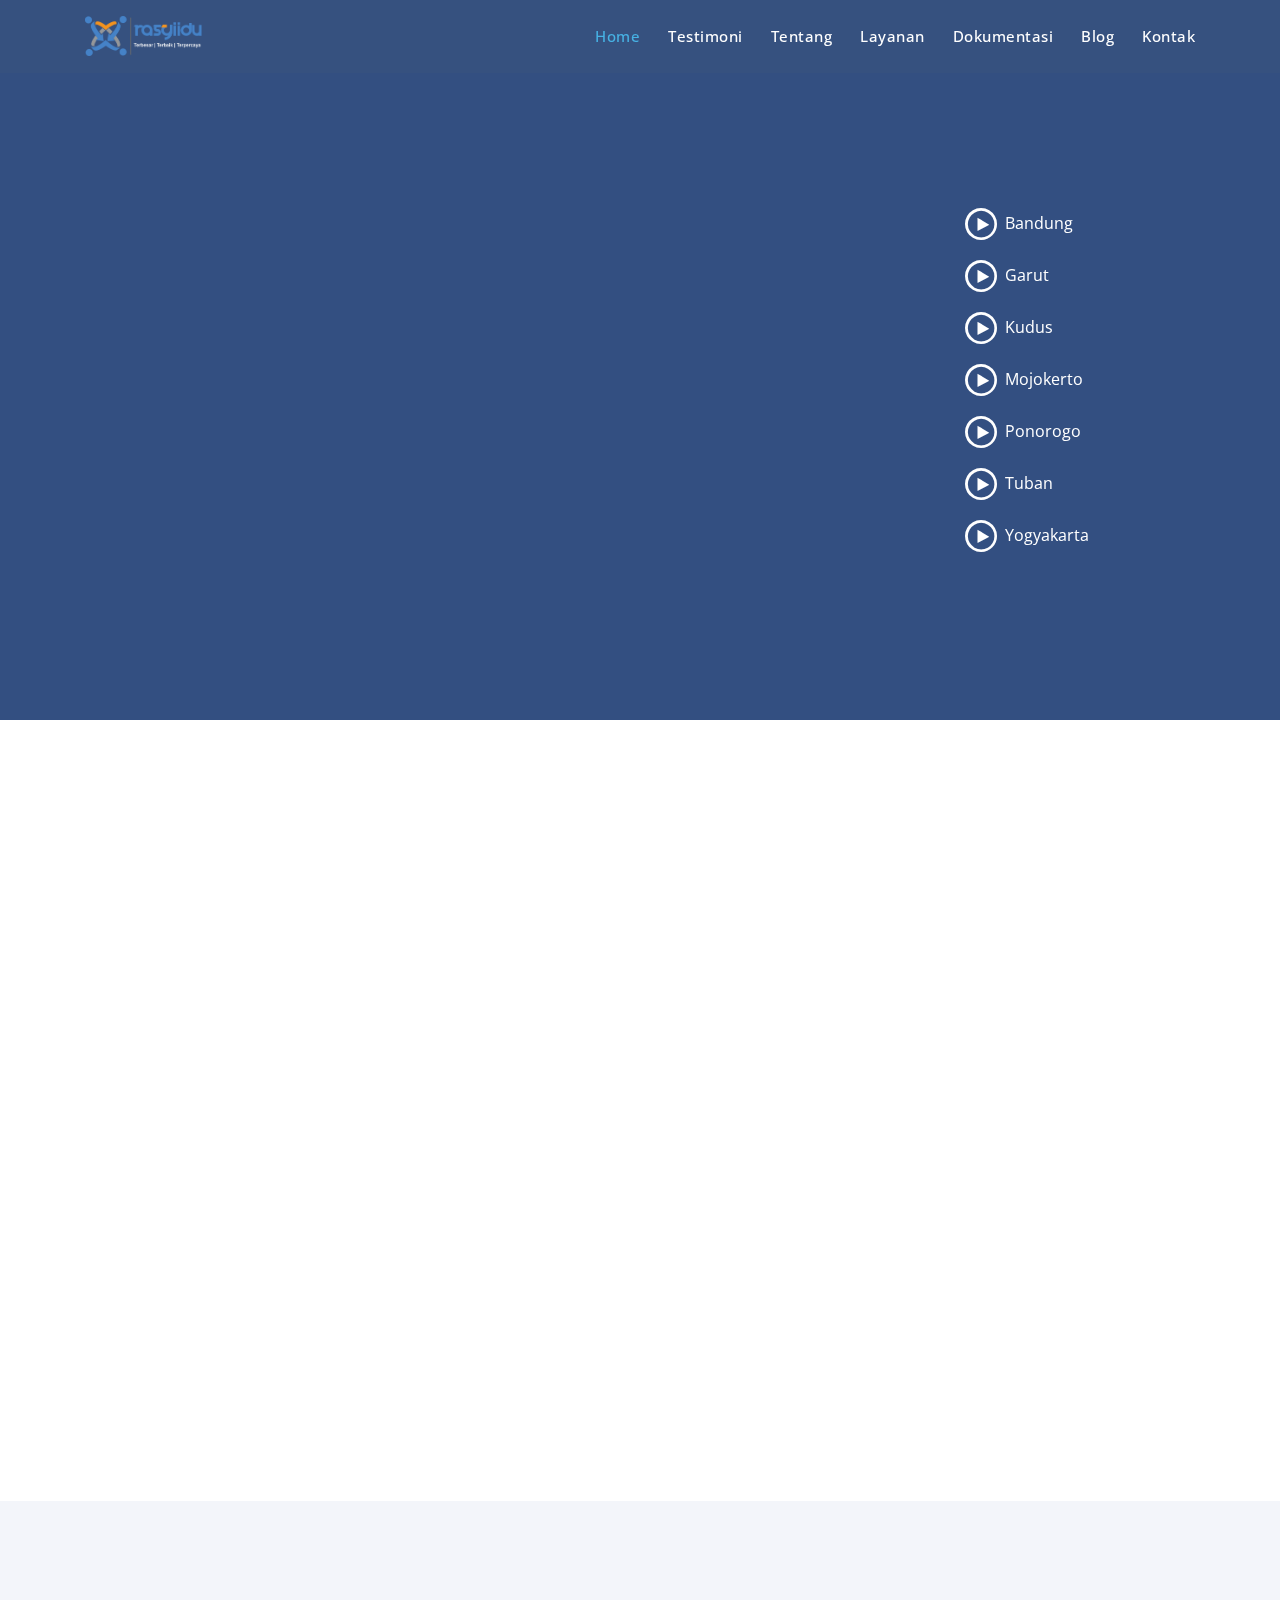
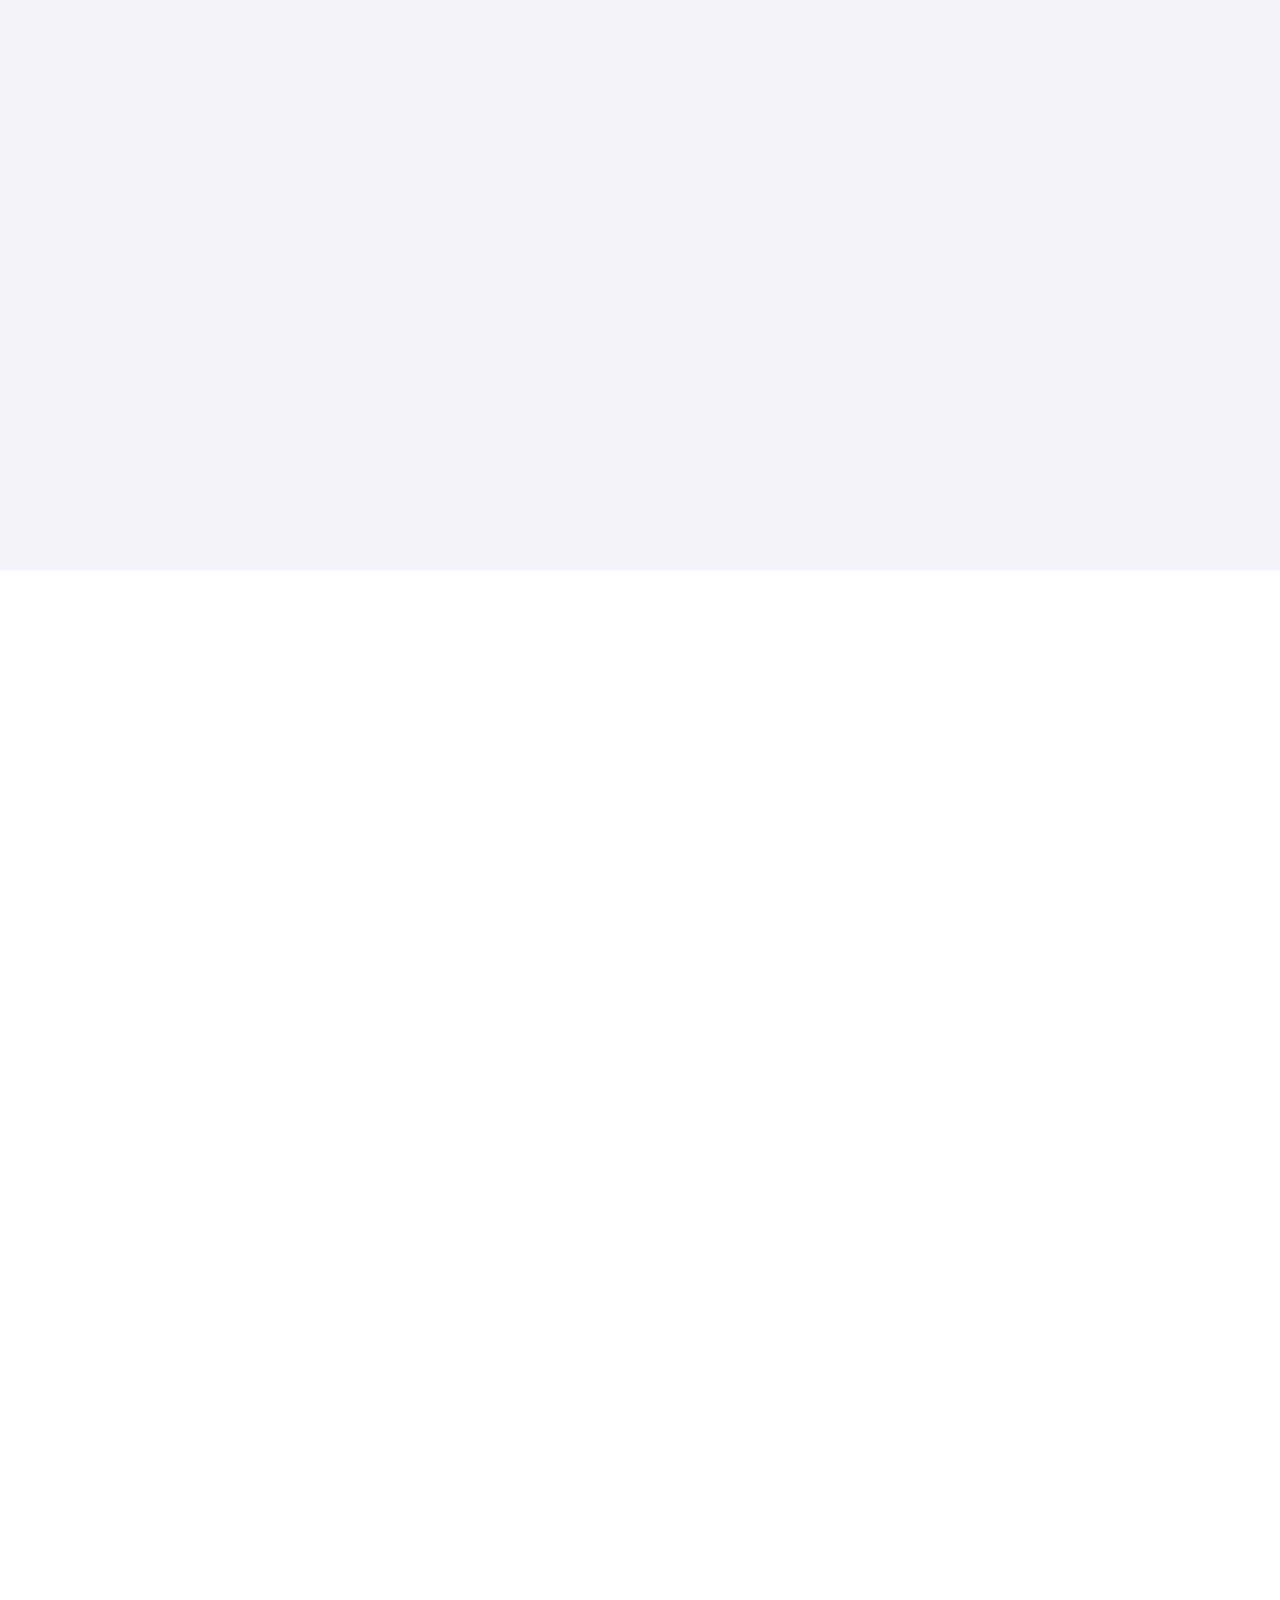
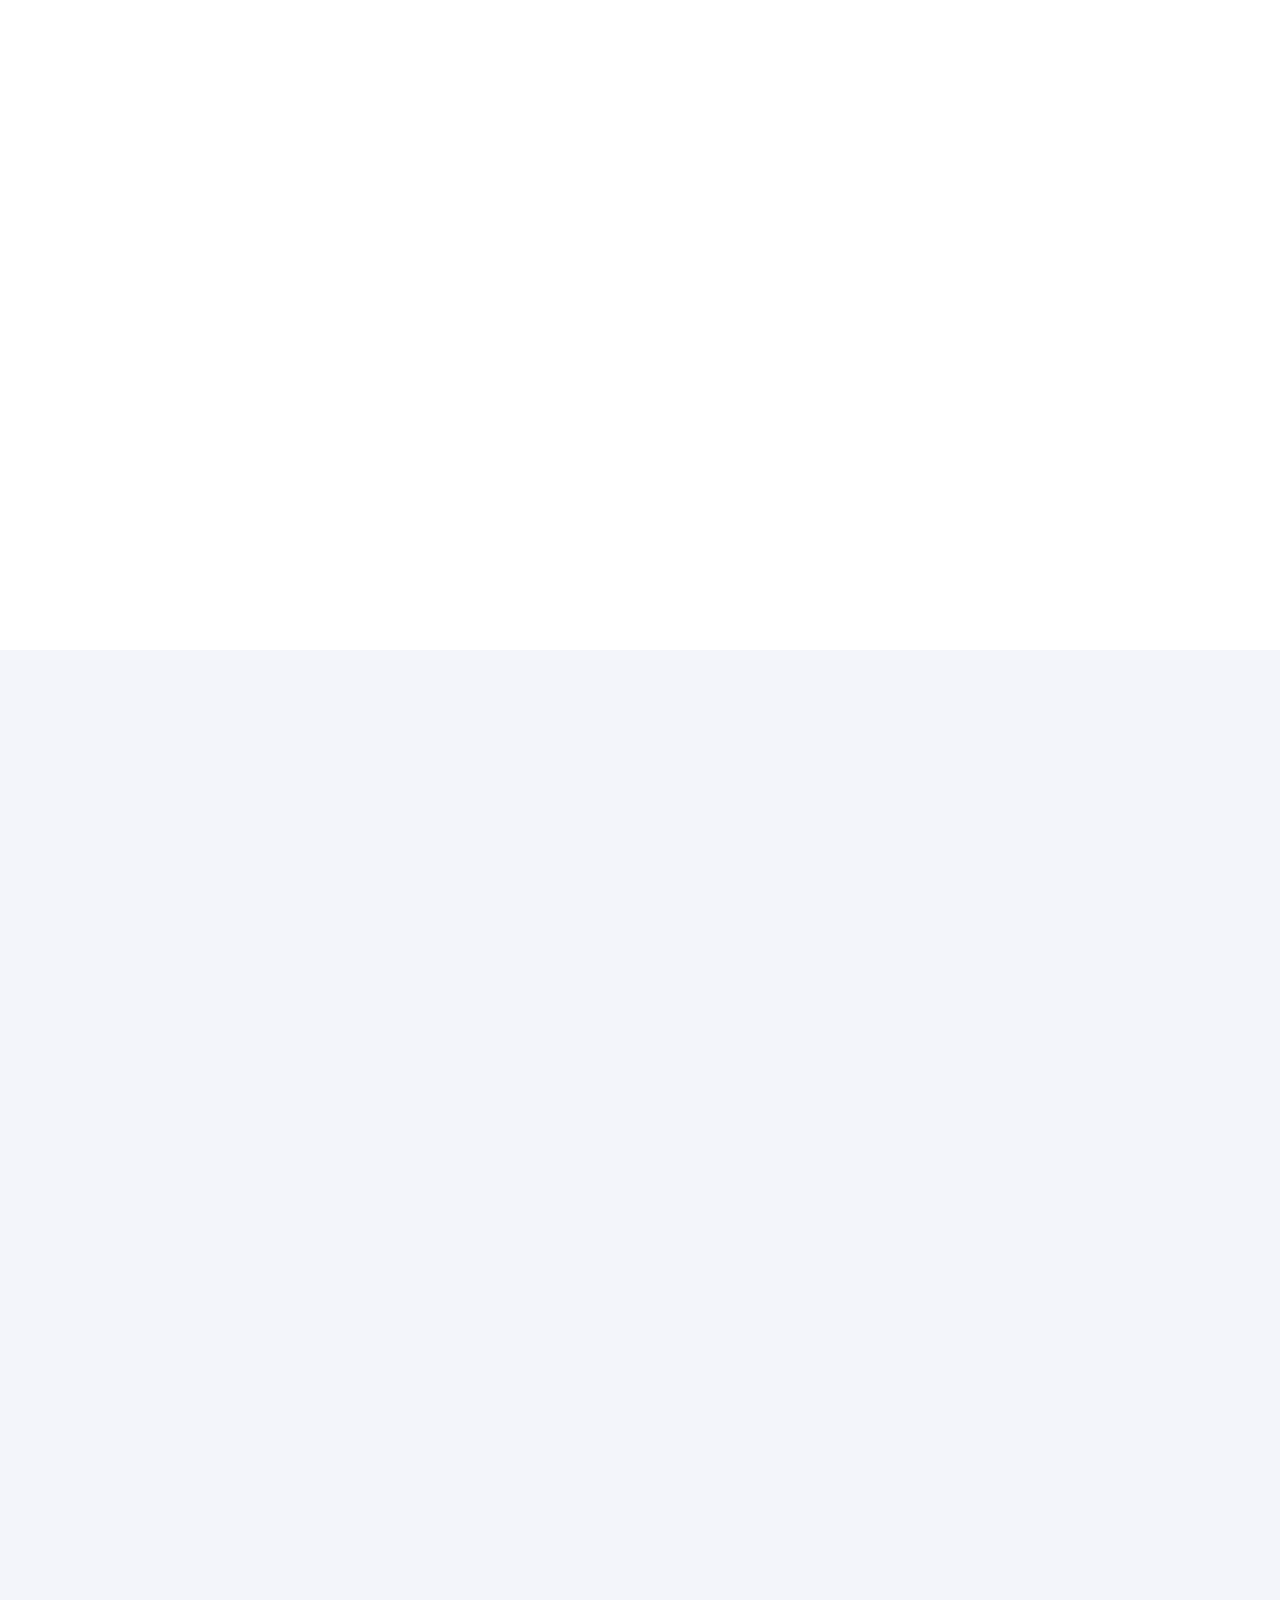
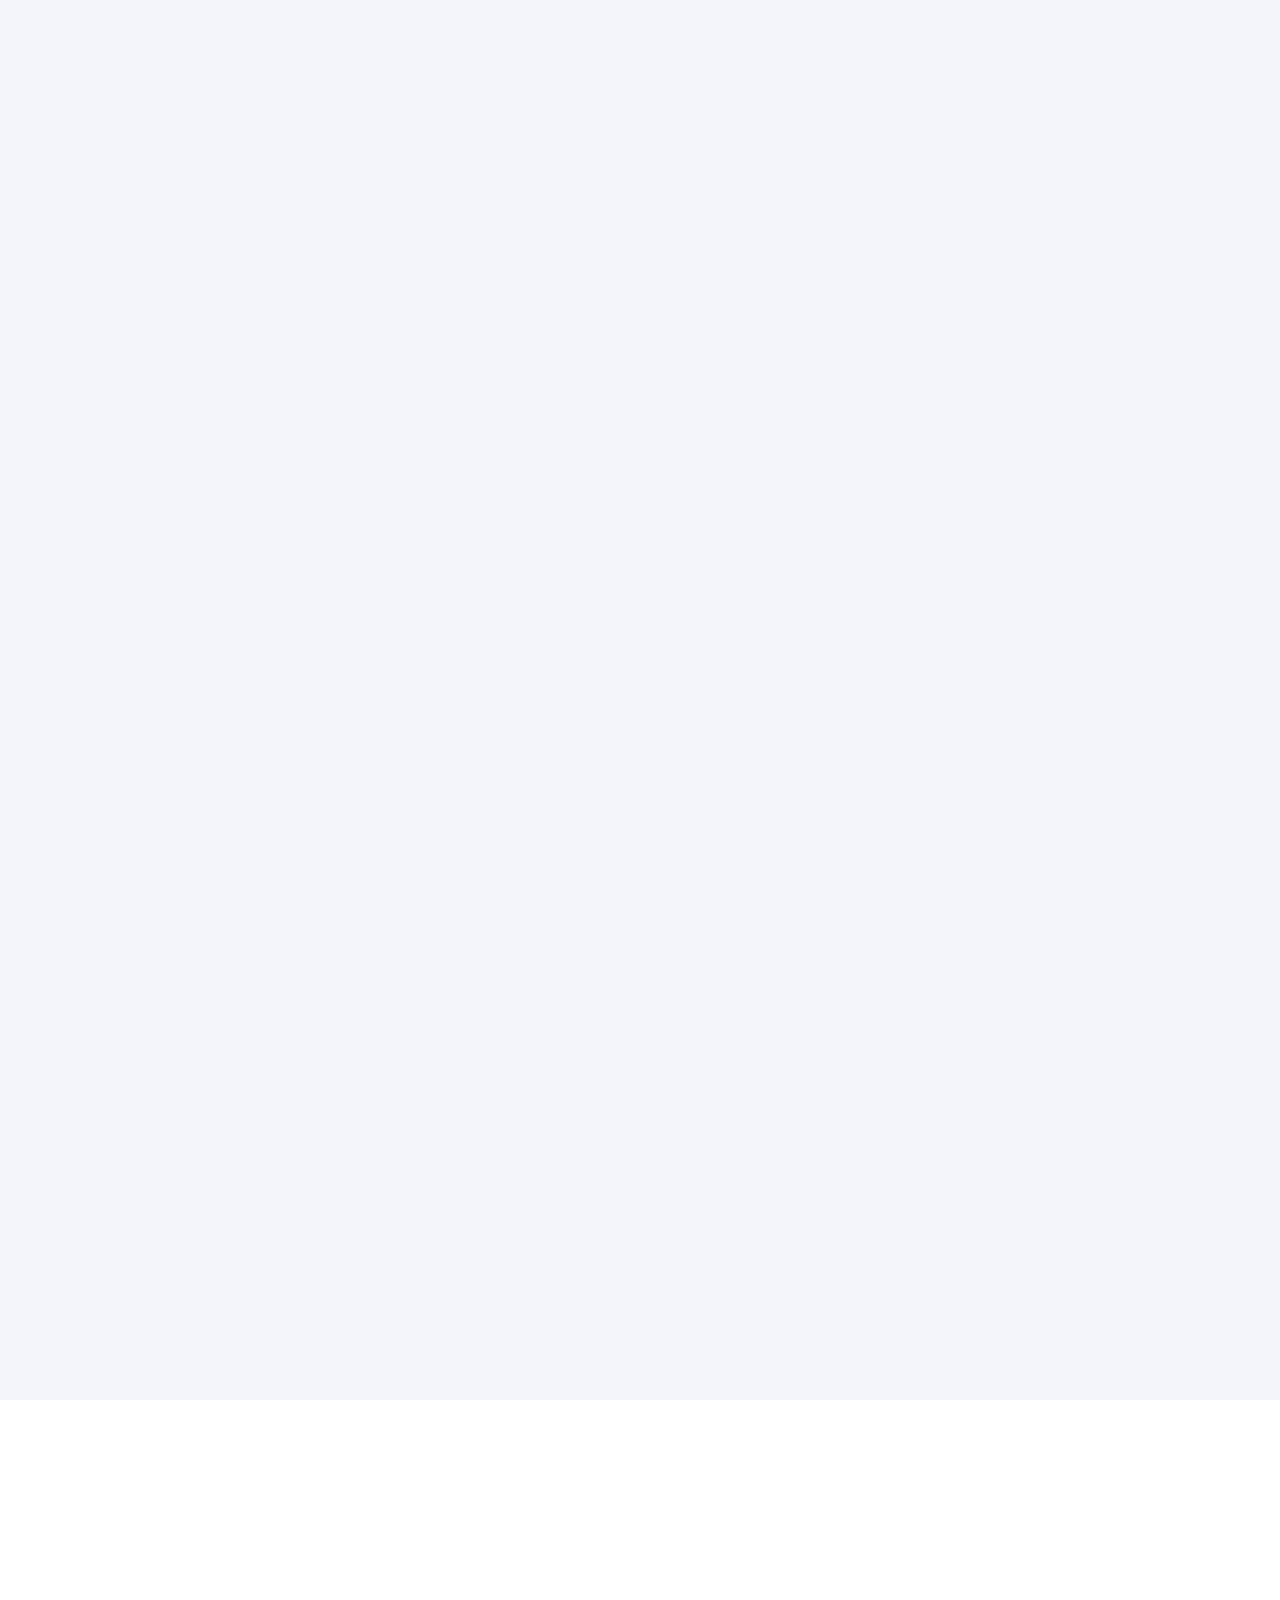
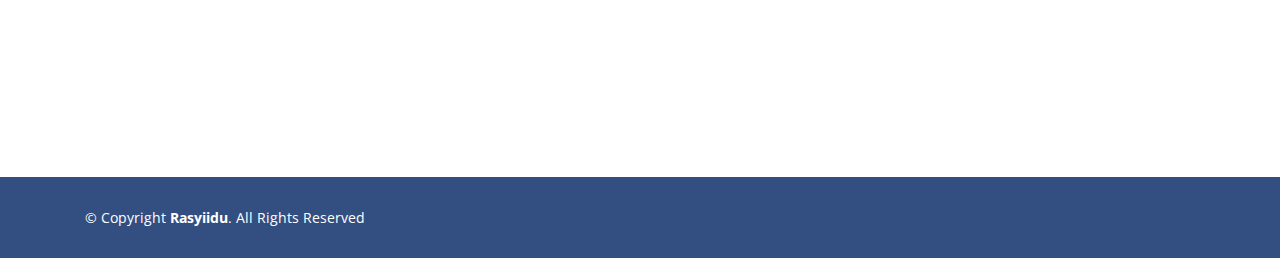
==== test.html @ 0b3b0df3 "Pertama" ====
<!DOCTYPE html>
<html lang="en">

<head>
    <meta charset="utf-8">
    <meta content="width=device-width, initial-scale=1.0" name="viewport">

    <title>Rasyiidu</title>
    <meta content="" name="description">
    <meta content="" name="keywords">

    <!-- Favicons -->
    <link href="assets/img/rasyiidu/logo.png" rel="icon">
    <link href="assets/img/apple-touch-icon.png" rel="apple-touch-icon">

    <!-- Google Fonts -->
    <link
        href="https://fonts.googleapis.com/css?family=Open+Sans:300,300i,400,400i,600,600i,700,700i|Jost:300,300i,400,400i,500,500i,600,600i,700,700i|Poppins:300,300i,400,400i,500,500i,600,600i,700,700i"
        rel="stylesheet">

    <!-- Vendor CSS Files -->
    <link href="assets/vendor/bootstrap/css/bootstrap.min.css" rel="stylesheet">
    <link href="assets/vendor/icofont/icofont.min.css" rel="stylesheet">
    <link href="assets/vendor/boxicons/css/boxicons.min.css" rel="stylesheet">
    <link href="assets/vendor/remixicon/remixicon.css" rel="stylesheet">
    <link href="assets/vendor/venobox/venobox.css" rel="stylesheet">
    <link href="assets/vendor/owl.carousel/assets/owl.carousel.min.css" rel="stylesheet">
    <link href="assets/vendor/aos/aos.css" rel="stylesheet">

    <!-- Template Main CSS File -->
    <link href="assets/css/style.css" rel="stylesheet">
    <link href="assets/css/rasyiidu.css" rel="stylesheet">
</head>

<body>

    <!-- ======= Header ======= -->
    <header id="header" class="fixed-top bg-biru-tua">
        <div class="container d-flex align-items-center">
            <h1 class="logo mr-auto"><a href="index.html"><img src="assets/img/rasyiidu/logo-putih.png" alt=""></a></h1>
            <nav class="nav-menu d-none d-lg-block">
                <ul>
                    <li class="active"><a href="index.html">Home</a></li>
                    <li><a href="#testimoni">Testimoni</a></li>
                    <li><a href="#tentang">Tentang</a></li>
                    <li><a href="#layanan">Layanan</a></li>
                    <li><a href="#dokumentasi">Dokumentasi</a></li>
                    <li><a href="#blog">Blog</a></li>
                    <li><a href="#footer">Kontak</a></li>
                </ul>
            </nav>
        </div>
    </header>
    <!-- End Header -->

    <!-- ======= Hero Section ======= -->
    <section id="hero" class="d-flex align-items-center bg-biru hero">

        <div class="container">
            <div class="row">
                <div class="col-lg-1"></div>
                <div class="col-lg-8  justify-content-center pt-4 pt-lg-0 order-2 order-lg-1" data-aos="fade-up"
                    data-aos-delay="200">
                    <div class="container-testi">
                        <iframe src="https://www.youtube.com/embed/jBwOAauRZl8?start=33" frameborder="0"
                            allow="accelerometer; autoplay; clipboard-write; encrypted-media; gyroscope; picture-in-picture"
                            allowfullscreen></iframe>
                    </div>
                </div>
                <div class="col-lg-2 order-1 order-lg-2 hero-img" data-aos="zoom-in" data-aos-delay="200">
                    <div class="row">
                        <div class="col-lg-12">
                            <a href="https://youtu.be/4HfFKGUwAQM" class="venobox btn-watch-video" data-vbtype="video"
                                data-autoplay="true"> Bandung <i class="icofont-play-alt-2"></i></a>
                        </div>
                        <div class="col-lg-12">
                            <a href="https://youtu.be/15iELbxxNVA" class="venobox btn-watch-video" data-vbtype="video"
                                data-autoplay="true"> Garut <i class="icofont-play-alt-2"></i></a>
                        </div>
                        <div class="col-lg-12">
                            <a href="https://youtu.be/07JPySiUR-E" class="venobox btn-watch-video" data-vbtype="video"
                                data-autoplay="true"> Kudus <i class="icofont-play-alt-2"></i></a>
                        </div>
                        <div class="col-lg-12">
                            <a href="https://youtu.be/O14dZWZE5Q4" class="venobox btn-watch-video" data-vbtype="video"
                                data-autoplay="true"> Mojokerto <i class="icofont-play-alt-2"></i></a>
                        </div>
                        <div class="col-lg-12">
                            <a href="https://youtu.be/II1XWIosRW0" class="venobox btn-watch-video" data-vbtype="video"
                                data-autoplay="true"> Ponorogo <i class="icofont-play-alt-2"></i></a>
                        </div>
                        <div class="col-lg-12">
                            <a href="https://youtu.be/a1HG1TYc0XE" class="venobox btn-watch-video" data-vbtype="video"
                                data-autoplay="true"> Tuban <i class="icofont-play-alt-2"></i></a>
                        </div>
                        <div class="col-lg-12">
                            <a href="https://youtu.be/RKA1JW_OjGw" class="venobox btn-watch-video" data-vbtype="video"
                                data-autoplay="true"> Yogyakarta <i class="icofont-play-alt-2"></i></a>
                        </div>
                    </div>
                </div>
            </div>
        </div>

    </section>

    <main id="main">


        <!-- ======= About Us Section ======= -->
        <section id="testimoni" class="about">
            <div class="container" data-aos="fade-up">

                <div class="section-title ">
                    <h2 class="text-biru">Testimoni</h2>
                </div>

                <div class="row content">
                    <div class="col-lg-12 text-center">
                        <img src="assets/img/rasyiidu/chat.png" class="img-fluid" data-aos="zoom-in">
                    </div>
                </div>

            </div>
        </section>


        <!-- About Rasyiidu -->
        <section id="tentang" class="about section-bg">
            <div class="container" data-aos="fade-up">

                <div class="row content">
                    <div class="col-lg-2"></div>
                    <div class="col-lg-8">
                        <div class="row">
                            <div class="col-lg-6 mt-4" data-aos="fade-up" data-aos-delay="200">
                                <h3 class="text-biru"><strong>Apa itu RASYIIDU ?</strong></h3>
                                <p>Lembaga Evaluasi Seleksi (LES)</p>
                            </div>
                            <div class="col-lg-6 mt-4" data-aos="fade-left" data-aos-delay="200">
                                <h3 class="text-biru"><strong>KREDO</strong></h3>
                                <p>Edukasi untuk Indonesia</p>
                            </div>
                            <div class="col-lg-12 mt-4" data-aos="fade-up" data-aos-delay="200">
                                <h3 class="text-biru"><strong>VISI</strong></h3>
                                <p class="text-justify">Menjadi Lembaga Evaluasi Seleksi terbesar dan terpercaya di
                                    Indonesia</p>
                            </div>
                            <div class="col-lg-12 mt-4" data-aos="fade-up" data-aos-delay="200">
                                <h3 class="text-biru"><strong>MISI</strong></h3>
                                <ul>
                                    <li class="pl-0 mt-3" data-aos="fade-up" data-aos-delay="200">
                                        <img src="assets/img/rasyiidu/about1.png" alt="icon" class="float-left mr-2"
                                            width="40" />
                                        <p class="text-justify">
                                            Menjadi relationship bersama stakeholder dengan saling memberi manfaat dan
                                            kebaikan.
                                        </P>
                                    </li>
                                    <li class="pl-0 mt-4" data-aos="fade-up" data-aos-delay="200">
                                        <img src="assets/img/rasyiidu/about2.png" alt="icon" class="float-left mr-2"
                                            width="40" />
                                        <p class="text-justify">
                                            Menjadi pilihan terdepan solusi dari institusi Pendidikan terhadap kebutuhan
                                            yang dihadapi.
                                        </P>
                                    </li>
                                    <li class="pl-0 mt-4" data-aos="fade-up" data-aos-delay="200">
                                        <img src="assets/img/rasyiidu/about3.png" alt="icon" class="float-left mr-2"
                                            width="40" />
                                        <p class="text-justify">
                                            Sebagai pribadi akan terus tetap belajar menjadi bagian dari keluarga
                                            Rasyiidu yang menyenangkan
                                            dan bermanfaat bagi keluarga, bangsa dan agama.
                                        </P>
                                    </li>
                                    <li class="pl-0 mt-4" data-aos="fade-up" data-aos-delay="200">
                                        <img src="assets/img/rasyiidu/about4.png" alt="icon" class="float-left mr-2"
                                            width="40" />
                                        <p class="text-justify">
                                            Menjadi mitra terbaik setiap Institusi Pendidikan dalam menunjang
                                            peningkatan prestasi siswa.
                                        </P>
                                    </li>
                                    <li class="pl-0 mt-4" data-aos="fade-up" data-aos-delay="200">
                                        <img src="assets/img/rasyiidu/about5.png" alt="icon" class="float-left mr-2"
                                            width="40" />
                                        <p class="text-justify">
                                            Bertumbuh, berkarya, berprestasi terbaik sepanjang hayat.
                                        </P>
                                    </li>
                                </ul>
                            </div>
                        </div>
                    </div>
                </div>

            </div>
        </section>
        <!-- About Rasyiidu -->

        <!-- Produk -->
        <section id="layanan" class="produk">
            <div class="container">
                <div class="row content">

                    <div class="col-lg-12 text-center" data-aos="fade-up" data-aos-delay="200">
                        <div class="section-title">
                            <h2 class="text-biru">Layanan</h2>
                        </div>
                    </div>

                    <div class="col-lg-12" data-aos="fade-up">
                        <h4 class="text-biru">Tryout AKM & PPDB</h4>
                    </div>
                    <div class="col-lg-4" data-aos="fade-up">
                        <img src="assets/img/rasyiidu/produk/logo_akm.png" class="img-fluid" data-aos="zoom-in">
                    </div>
                    <div class="col-lg-8 text-justify text-lg-left" data-aos="fade-up">
                        <p>Lorem ipsum dolor sit amet consectetur, adipisicing elit. Provident ad quod deserunt itaque
                            at laboriosam
                            culpa cupiditate. Eligendi sed voluptate reprehenderit tempora laboriosam quasi, tenetur
                            temporibus eaque
                            aut aliquam? Necessitatibus! </p>
                        <a href="" class="btn-kunjungi">Kunjungi</a>
                    </div>

                    <div class="row px-2" data-aos="fade-up">
                        <div class="col-lg-12 mt-5">
                            <h4 class="text-biru text-lg-right">Educamp</h4>
                        </div>
                        <div class="col-lg-8 order-2 order-lg-1 text-justify text-lg-right">
                            <p>Lorem ipsum dolor sit amet consectetur, adipisicing elit. Provident ad quod deserunt
                                itaque at
                                laboriosam
                                culpa cupiditate. Eligendi sed voluptate reprehenderit tempora laboriosam quasi, tenetur
                                temporibus
                                eaque
                                aut aliquam? Necessitatibus! </p>
                            <a href="" class="btn-kunjungi">Kunjungi</a>
                        </div>
                        <div class="col-lg-4 order-1 order-lg-2">
                            <img src="assets/img/rasyiidu/produk/educamp.png" class="img-fluid" data-aos="zoom-in">
                        </div>
                    </div>

                    <div class="col-lg-12 mt-5" data-aos="fade-up">
                        <h4 class="text-biru">SobatUTBK</h4>
                    </div>
                    <div class="col-lg-4" data-aos="fade-up">
                        <img src="assets/img/rasyiidu/produk/sobatutbk.png" class="img-fluid" data-aos="zoom-in">
                    </div>
                    <div class="col-lg-8  text-justify text-lg-left" data-aos="fade-up">
                        <p>Lorem ipsum dolor sit amet consectetur, adipisicing elit. Provident ad quod deserunt itaque
                            at laboriosam
                            culpa cupiditate. Eligendi sed voluptate reprehenderit tempora laboriosam quasi, tenetur
                            temporibus eaque
                            aut aliquam? Necessitatibus! </p>
                        <a href="" class="btn-kunjungi">Kunjungi</a>

                    </div>

                    <div class="row px-2" data-aos="fade-up">
                        <div class="col-lg-12 mt-5">
                            <h4 class="text-biru text-lg-right">PG edunesia</h4>
                        </div>
                        <div class="col-lg-8 order-2 order-lg-1 text-justify text-lg-right">
                            <p>Lorem ipsum dolor sit amet consectetur, adipisicing elit. Provident ad quod deserunt
                                itaque at
                                laboriosam
                                culpa cupiditate. Eligendi sed voluptate reprehenderit tempora laboriosam quasi, tenetur
                                temporibus
                                eaque
                                aut aliquam?Necessitatibus! </p>
                            <a href="" class="btn-kunjungi">Kunjungi</a>
                        </div>
                        <div class="col-lg-4 order-1 order-lg-2">
                            <img src="assets/img/rasyiidu/produk/pg_edunesia.png" class="img-fluid" data-aos="zoom-in">
                        </div>
                    </div>

                </div>
            </div>
        </section>
        <!-- Akhir Produk -->

        <!-- Dokumentasi -->
        <section id="dokumentasi" class="portfolio section-bg">
            <div class="container" data-aos="fade-up">

                <div class="section-title">
                    <h2 class="text-biru">Dokumentasi</h2>
                </div>

                <div class="row portfolio-container">

                    <div class="col-lg-4 col-md-6 portfolio-item filter-app" data-aos="fade-up" data-aos-delay="200">
                        <div class="portfolio-img"><img src="assets/img/rasyiidu/dokumentasi/1.png" class="img-fluid"
                                alt=""></div>
                    </div>

                    <div class="col-lg-4 col-md-6 portfolio-item filter-app" data-aos="fade-up" data-aos-delay="200">
                        <div class="portfolio-img"><img src="assets/img/rasyiidu/dokumentasi/2.png" class="img-fluid"
                                alt=""></div>
                    </div>

                    <div class="col-lg-4 col-md-6 portfolio-item filter-app" data-aos="fade-up" data-aos-delay="200">
                        <div class="portfolio-img"><img src="assets/img/rasyiidu/dokumentasi/3.png" class="img-fluid"
                                alt=""></div>
                    </div>

                    <div class="col-lg-4 col-md-6 portfolio-item filter-app" data-aos="fade-up" data-aos-delay="200">
                        <div class="portfolio-img"><img src="assets/img/rasyiidu/dokumentasi/4.png" class="img-fluid"
                                alt=""></div>
                    </div>

                    <div class="col-lg-4 col-md-6 portfolio-item filter-app" data-aos="fade-up" data-aos-delay="200">
                        <div class="portfolio-img"><img src="assets/img/rasyiidu/dokumentasi/5.png" class="img-fluid"
                                alt=""></div>
                    </div>

                    <div class="col-lg-4 col-md-6 portfolio-item filter-app" data-aos="fade-up" data-aos-delay="200">
                        <div class="portfolio-img"><img src="assets/img/rasyiidu/dokumentasi/6.png" class="img-fluid"
                                alt=""></div>
                    </div>

                    <div class="col-lg-4 col-md-6 portfolio-item filter-app" data-aos="fade-up" data-aos-delay="200">
                        <div class="portfolio-img"><img src="assets/img/rasyiidu/dokumentasi/7.png" class="img-fluid"
                                alt=""></div>
                    </div>

                    <div class="col-lg-4 col-md-6 portfolio-item filter-app" data-aos="fade-up" data-aos-delay="200">
                        <div class="portfolio-img"><img src="assets/img/rasyiidu/dokumentasi/8.png" class="img-fluid"
                                alt=""></div>
                    </div>

                    <div class="col-lg-4 col-md-6 portfolio-item filter-app" data-aos="fade-up" data-aos-delay="200">
                        <div class="portfolio-img"><img src="assets/img/rasyiidu/dokumentasi/9.png" class="img-fluid"
                                alt=""></div>
                    </div>

                    <div class="col-lg-4 col-md-6 portfolio-item filter-app" data-aos="fade-up" data-aos-delay="200">
                        <div class="portfolio-img"><img src="assets/img/rasyiidu/dokumentasi/10.png" class="img-fluid"
                                alt=""></div>
                    </div>

                    <div class="col-lg-4 col-md-6 portfolio-item filter-app" data-aos="fade-up" data-aos-delay="200">
                        <div class="portfolio-img"><img src="assets/img/rasyiidu/dokumentasi/11.png" class="img-fluid"
                                alt=""></div>
                    </div>

                    <div class="col-lg-4 col-md-6 portfolio-item filter-app" data-aos="fade-up" data-aos-delay="200">
                        <div class="portfolio-img"><img src="assets/img/rasyiidu/dokumentasi/12.png" class="img-fluid"
                                alt=""></div>
                    </div>

                    <div class="col-lg-4 col-md-6 portfolio-item filter-app" data-aos="fade-up" data-aos-delay="200">
                        <div class="portfolio-img"><img src="assets/img/rasyiidu/dokumentasi/13.png" class="img-fluid"
                                alt=""></div>
                    </div>

                    <div class="col-lg-4 col-md-6 portfolio-item filter-app" data-aos="fade-up" data-aos-delay="200">
                        <div class="portfolio-img"><img src="assets/img/rasyiidu/dokumentasi/14.png" class="img-fluid"
                                alt=""></div>
                    </div>

                    <div class="col-lg-4 col-md-6 portfolio-item filter-app" data-aos="fade-up" data-aos-delay="200">
                        <div class="portfolio-img"><img src="assets/img/rasyiidu/dokumentasi/15.png" class="img-fluid"
                                alt=""></div>
                    </div>

                    <div class="col-lg-4 col-md-6 portfolio-item filter-app" data-aos="fade-up" data-aos-delay="200">
                        <div class="portfolio-img"><img src="assets/img/rasyiidu/dokumentasi/16.png" class="img-fluid"
                                alt=""></div>
                    </div>


                </div>

            </div>
        </section>
        <!-- Akhir Dokumentasi -->

    </main><!-- End #main -->

    <!-- ======= Footer ======= -->
    <footer id="footer" class="bg-biru">

        <div class="footer-top">
            <div class="container">
                <div class="row">

                    <div class="col-lg-3 col-md-6 footer-contact" data-aos="fade-right" data-aos-delay="200">
                        <img src="assets/img/rasyiidu/logo-hitam.png" alt="" width="200" class="img-fuid">
                        <p>
                            A108 Adam Street <br>
                            New York, NY 535022<br>
                            United States <br><br>
                            <strong>Phone:</strong> +1 5589 55488 55<br>
                            <strong>Email:</strong> info@example.com<br>
                        </p>
                    </div>

                    <div class="col-lg-3 col-md-6 footer-links" data-aos="fade-up" data-aos-delay="200">
                        <h4 class="text-biru">Main Menu</h4>
                        <ul>
                            <li><i class="bx bx-chevron-right"></i> <a href="#">Home</a></li>
                            <li><i class="bx bx-chevron-right"></i> <a href="#">Testimoni</a></li>
                            <li><i class="bx bx-chevron-right"></i> <a href="#">Tentang</a></li>
                            <li><i class="bx bx-chevron-right"></i> <a href="#">Layanan</a></li>
                            <li><i class="bx bx-chevron-right"></i> <a href="#">Dokumentasi</a></li>
                            <li><i class="bx bx-chevron-right"></i> <a href="#">Blog</a></li>
                        </ul>
                    </div>

                    <div class="col-lg-3 col-md-6 footer-links" data-aos="fade-up" data-aos-delay="200">
                        <h4 class="text-biru">Layanan</h4>
                        <ul>
                            <li><i class="bx bx-chevron-right"></i> <a href="#">Tryout AKM & PPDB</a></li>
                            <li><i class="bx bx-chevron-right"></i> <a href="#">Educamp</a></li>
                            <li><i class="bx bx-chevron-right"></i> <a href="#">SobatUTBK</a></li>
                            <li><i class="bx bx-chevron-right"></i> <a href="#">PG Edunesia</a></li>
                        </ul>
                    </div>

                    <div class="col-lg-3 col-md-6 footer-links" data-aos="fade-left" data-aos-delay="200">
                        <h4 class="text-biru">Sosial Media</h4>
                        <div class="social-links mt-3">
                            <a href="#" class="twitter"><i class="bx bxl-twitter"></i></a>
                            <a href="#" class="facebook"><i class="bx bxl-facebook"></i></a>
                            <a href="#" class="instagram"><i class="bx bxl-instagram"></i></a>
                            <a href="#" class="google-plus"><i class="bx bxl-skype"></i></a>
                            <a href="#" class="linkedin"><i class="bx bxl-linkedin"></i></a>
                        </div>
                    </div>

                </div>
            </div>
        </div>

        <div class="container footer-bottom clearfix bg-biru">
            <div class="copyright">
                &copy; Copyright <strong><span>Rasyiidu</span></strong>. All Rights Reserved
            </div>
        </div>
    </footer>
    <!-- End Footer -->

    <a href="#" class="back-to-top"><i class="ri-arrow-up-line"></i></a>
    <div id="preloader"></div>

    <!-- Vendor JS Files -->
    <script src="assets/vendor/jquery/jquery.min.js"></script>
    <script src="assets/vendor/bootstrap/js/bootstrap.bundle.min.js"></script>
    <script src="assets/vendor/jquery.easing/jquery.easing.min.js"></script>
    <script src="assets/vendor/php-email-form/validate.js"></script>
    <script src="assets/vendor/waypoints/jquery.waypoints.min.js"></script>
    <script src="assets/vendor/isotope-layout/isotope.pkgd.min.js"></script>
    <script src="assets/vendor/venobox/venobox.min.js"></script>
    <script src="assets/vendor/owl.carousel/owl.carousel.min.js"></script>
    <script src="assets/vendor/aos/aos.js"></script>

    <!-- Template Main JS File -->
    <script src="assets/js/main.js"></script>

</body>

</html>
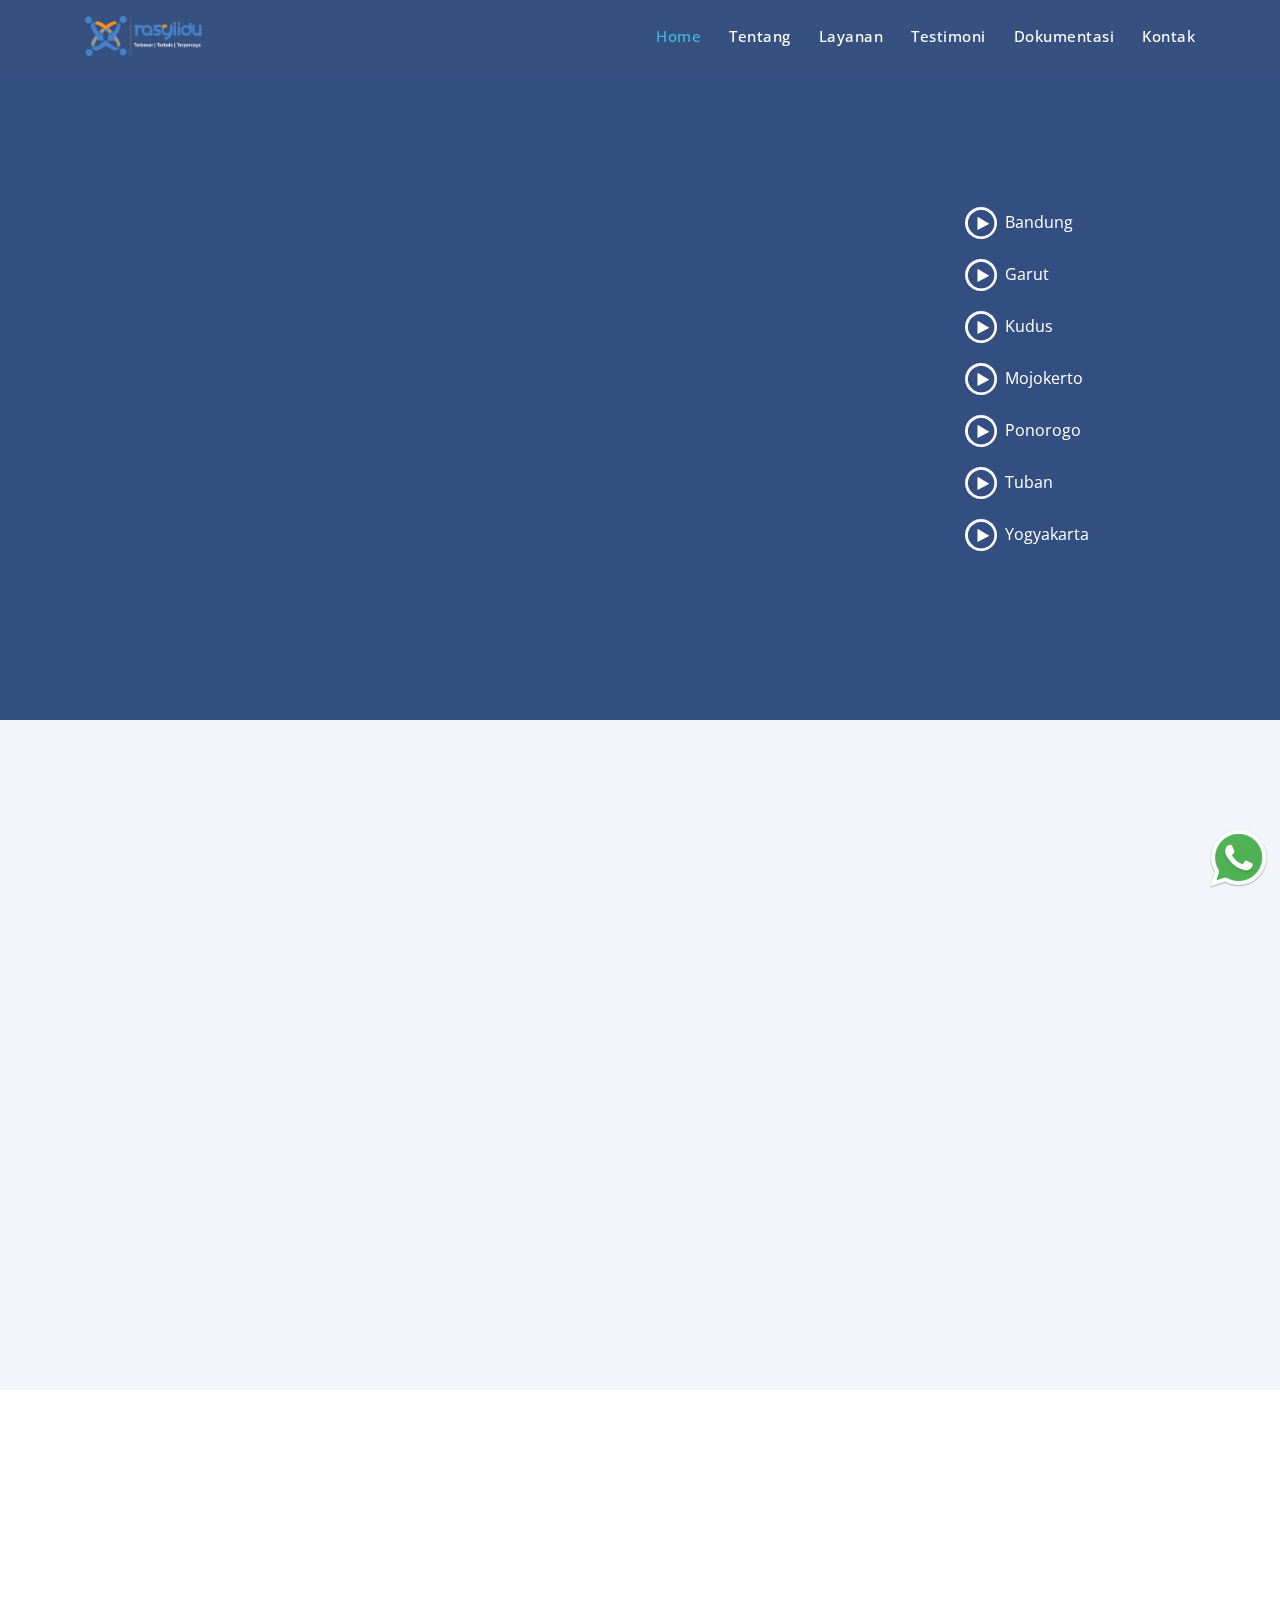
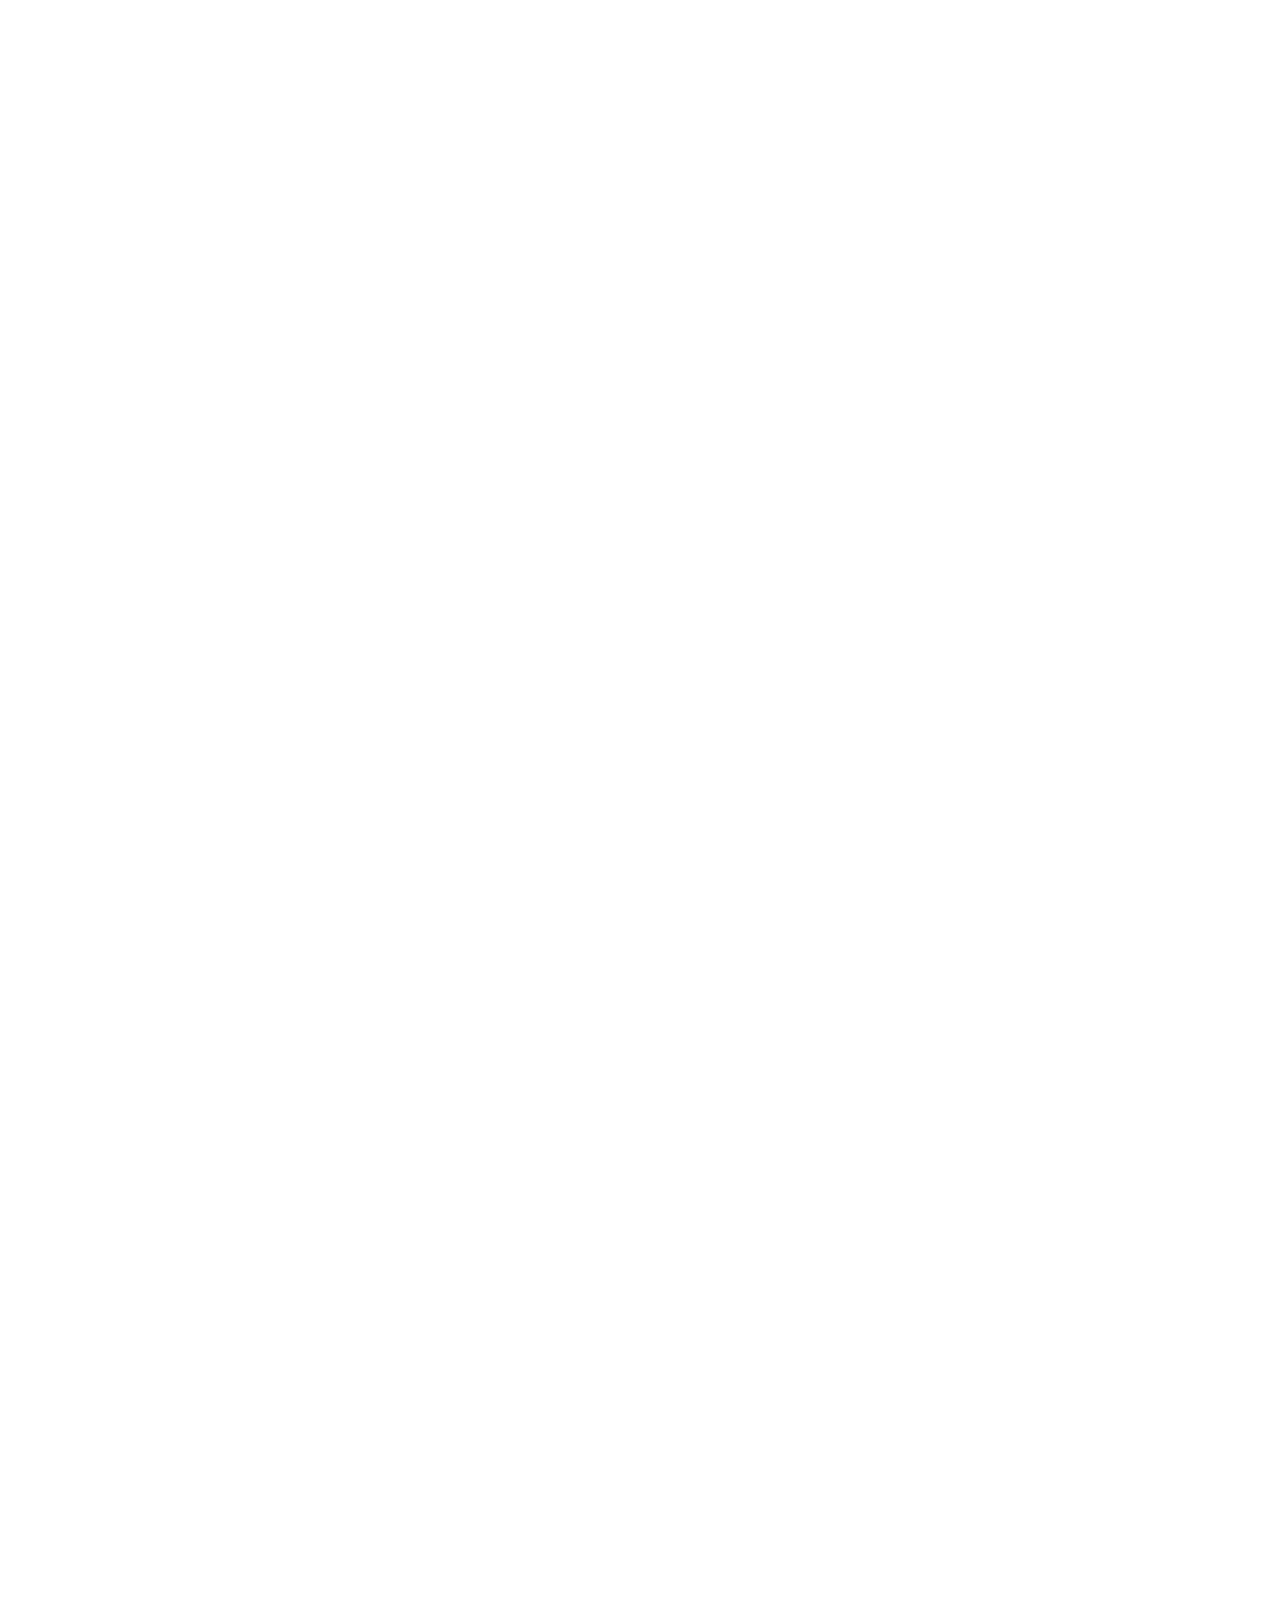
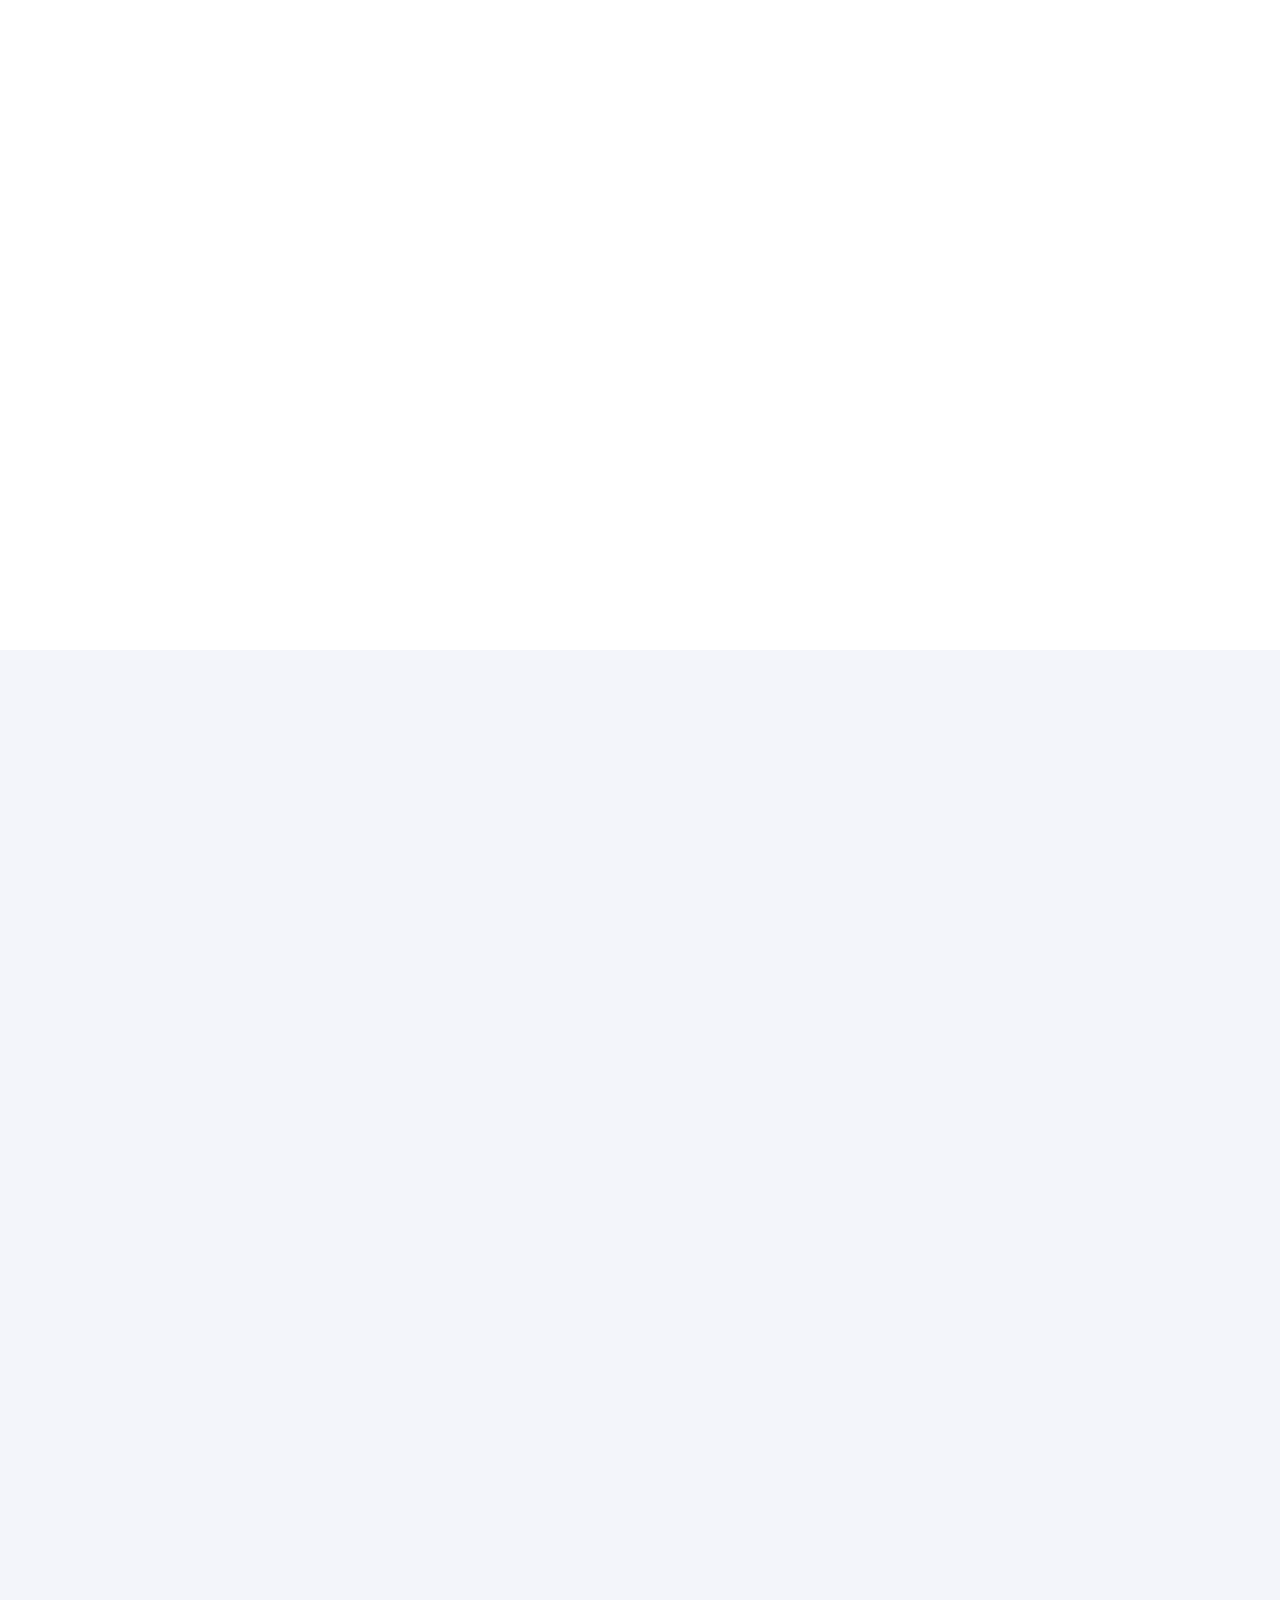
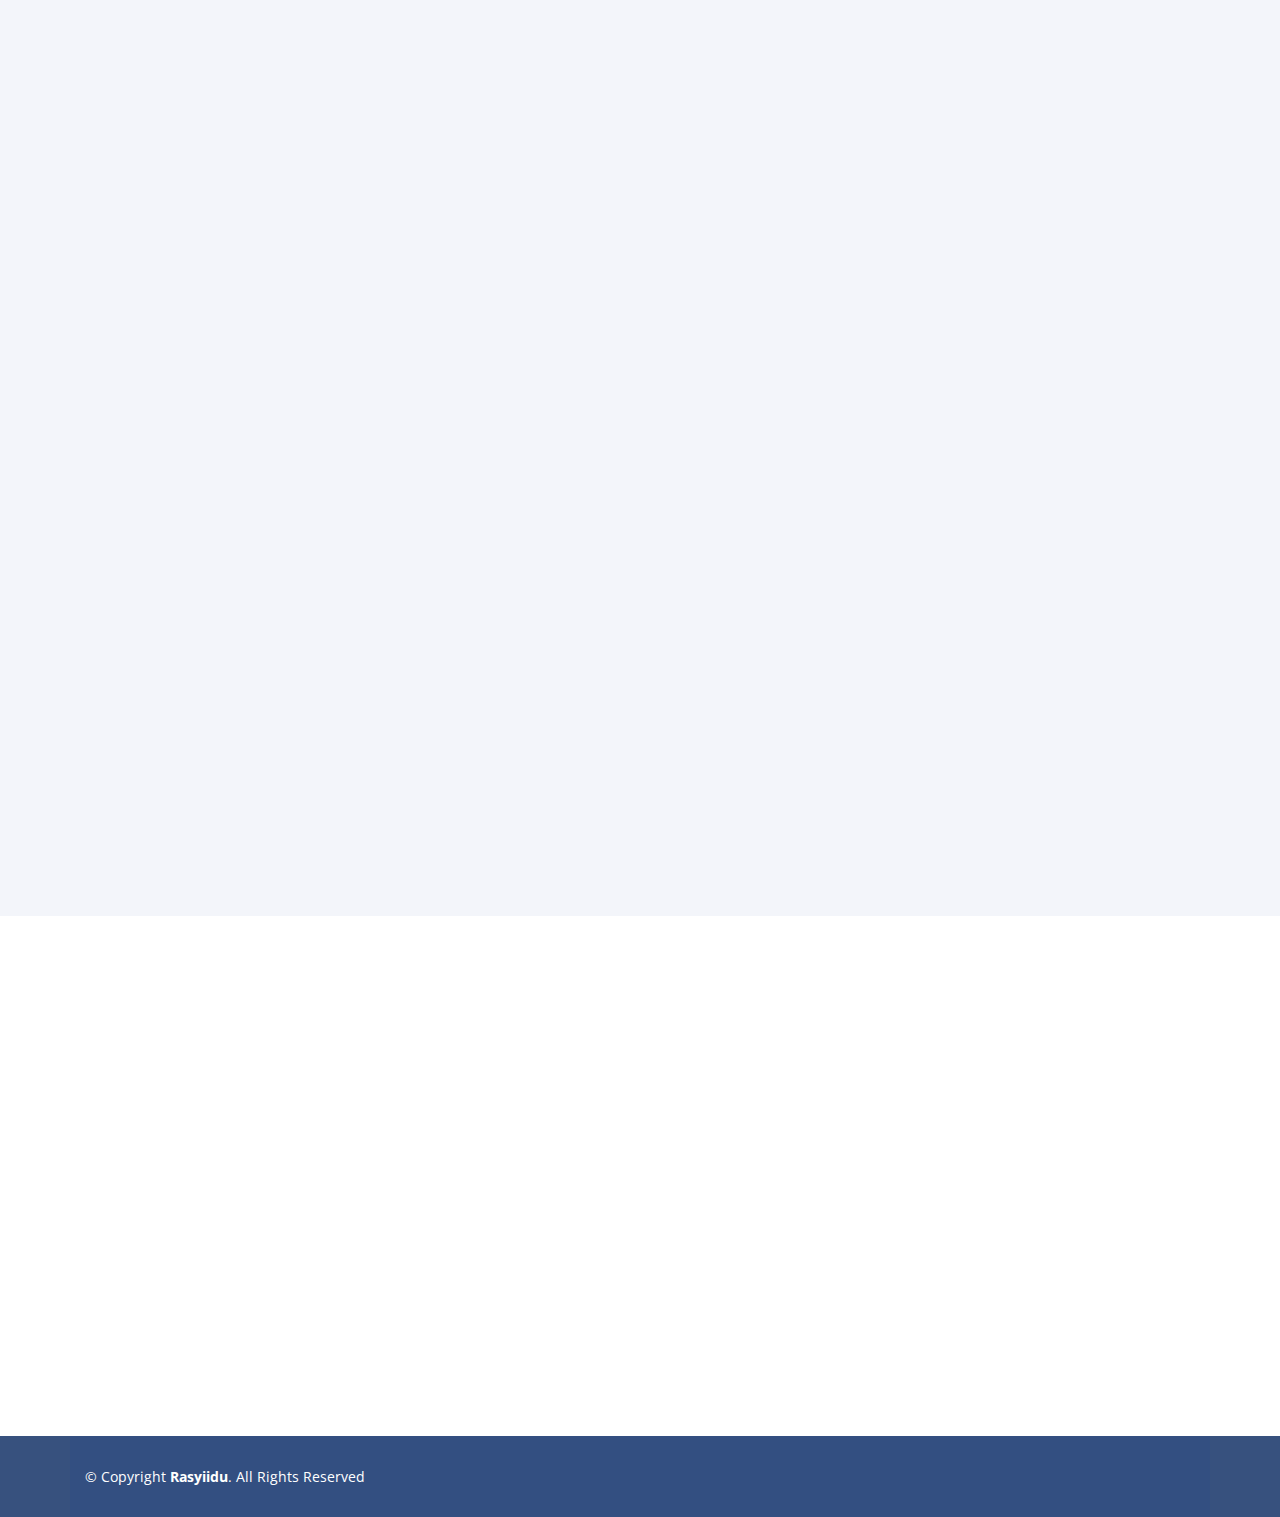
==== commit 19d0d40d: "Update Footer" ====
--- a/test.html
+++ b/test.html
@@ -11,7 +11,7 @@
 
     <!-- Favicons -->
     <link href="assets/img/rasyiidu/logo.png" rel="icon">
-    <link href="assets/img/apple-touch-icon.png" rel="apple-touch-icon">
+    <!-- <link href="assets/img/apple-touch-icon.png" rel="apple-touch-icon"> -->
 
     <!-- Google Fonts -->
     <link
@@ -30,27 +30,35 @@
     <!-- Template Main CSS File -->
     <link href="assets/css/style.css" rel="stylesheet">
     <link href="assets/css/rasyiidu.css" rel="stylesheet">
+
 </head>
 
 <body>
 
     <!-- ======= Header ======= -->
-    <header id="header" class="fixed-top bg-biru-tua">
+    <header id="header" class="fixed-top navbar bg-biru-tua">
         <div class="container d-flex align-items-center">
             <h1 class="logo mr-auto"><a href="index.html"><img src="assets/img/rasyiidu/logo-putih.png" alt=""></a></h1>
             <nav class="nav-menu d-none d-lg-block">
                 <ul>
                     <li class="active"><a href="index.html">Home</a></li>
-                    <li><a href="#testimoni">Testimoni</a></li>
                     <li><a href="#tentang">Tentang</a></li>
                     <li><a href="#layanan">Layanan</a></li>
+                    <li><a href="#testimoni">Testimoni</a></li>
                     <li><a href="#dokumentasi">Dokumentasi</a></li>
-                    <li><a href="#blog">Blog</a></li>
+                    <!-- <li><a href="#blog">Blog</a></li> -->
                     <li><a href="#footer">Kontak</a></li>
                 </ul>
             </nav>
         </div>
     </header>
+
+    <header id="header" class="fixed-top navbar-mobile bg-biru-tua py-1">
+        <div class="container text-center">
+            <h1 class="logo text-center"><a href="index.html"><img src="assets/img/rasyiidu/logo-putih.png" alt=""></a>
+            </h1>
+        </div>
+    </header>
     <!-- End Header -->
 
     <!-- ======= Hero Section ======= -->
@@ -59,15 +67,16 @@
         <div class="container">
             <div class="row">
                 <div class="col-lg-1"></div>
-                <div class="col-lg-8  justify-content-center pt-4 pt-lg-0 order-2 order-lg-1" data-aos="fade-up"
-                    data-aos-delay="200">
+
+                <div class="col-lg-8  justify-content-center pt-4 pt-lg-0" data-aos="fade-up" data-aos-delay="200">
                     <div class="container-testi">
                         <iframe src="https://www.youtube.com/embed/jBwOAauRZl8?start=33" frameborder="0"
                             allow="accelerometer; autoplay; clipboard-write; encrypted-media; gyroscope; picture-in-picture"
                             allowfullscreen></iframe>
                     </div>
                 </div>
-                <div class="col-lg-2 order-1 order-lg-2 hero-img" data-aos="zoom-in" data-aos-delay="200">
+
+                <div class="col-lg-2 hero-img mb-5" data-aos="zoom-in" data-aos-delay="200">
                     <div class="row">
                         <div class="col-lg-12">
                             <a href="https://youtu.be/4HfFKGUwAQM" class="venobox btn-watch-video" data-vbtype="video"
@@ -99,36 +108,18 @@
                         </div>
                     </div>
                 </div>
+
             </div>
         </div>
 
     </section>
+    <!-- End Hero -->
 
     <main id="main">
 
-
-        <!-- ======= About Us Section ======= -->
-        <section id="testimoni" class="about">
-            <div class="container" data-aos="fade-up">
-
-                <div class="section-title ">
-                    <h2 class="text-biru">Testimoni</h2>
-                </div>
-
-                <div class="row content">
-                    <div class="col-lg-12 text-center">
-                        <img src="assets/img/rasyiidu/chat.png" class="img-fluid" data-aos="zoom-in">
-                    </div>
-                </div>
-
-            </div>
-        </section>
-
-
-        <!-- About Rasyiidu -->
+        <!-- Tentang -->
         <section id="tentang" class="about section-bg">
             <div class="container" data-aos="fade-up">
-
                 <div class="row content">
                     <div class="col-lg-2"></div>
                     <div class="col-lg-8">
@@ -194,12 +185,11 @@
                         </div>
                     </div>
                 </div>
-
             </div>
         </section>
-        <!-- About Rasyiidu -->
-
-        <!-- Produk -->
+        <!-- Akhir Tentang -->
+
+        <!-- Layanan -->
         <section id="layanan" class="produk">
             <div class="container">
                 <div class="row content">
@@ -282,16 +272,32 @@
                 </div>
             </div>
         </section>
-        <!-- Akhir Produk -->
+        <!-- Akhir Layanan -->
+
+        <!-- Testimoni -->
+        <section id="testimoni" class="about">
+            <div class="container" data-aos="fade-up">
+
+                <div class="section-title ">
+                    <h2 class="text-biru">Testimoni</h2>
+                </div>
+
+                <div class="row content">
+                    <div class="col-lg-12 text-center">
+                        <img src="assets/img/rasyiidu/chat.png" class="img-fluid" data-aos="zoom-in">
+                    </div>
+                </div>
+
+            </div>
+        </section>
+        <!-- Akhir Testimoni -->
 
         <!-- Dokumentasi -->
         <section id="dokumentasi" class="portfolio section-bg">
             <div class="container" data-aos="fade-up">
-
                 <div class="section-title">
                     <h2 class="text-biru">Dokumentasi</h2>
                 </div>
-
                 <div class="row portfolio-container">
 
                     <div class="col-lg-4 col-md-6 portfolio-item filter-app" data-aos="fade-up" data-aos-delay="200">
@@ -319,10 +325,9 @@
                                 alt=""></div>
                     </div>
 
-                    <div class="col-lg-4 col-md-6 portfolio-item filter-app" data-aos="fade-up" data-aos-delay="200">
-                        <div class="portfolio-img"><img src="assets/img/rasyiidu/dokumentasi/6.png" class="img-fluid"
-                                alt=""></div>
-                    </div>
+                    <!-- <div class="col-lg-4 col-md-6 portfolio-item filter-app" data-aos="fade-up" data-aos-delay="200">
+            <div class="portfolio-img"><img src="assets/img/rasyiidu/dokumentasi/6.png" class="img-fluid" alt=""></div>
+          </div> -->
 
                     <div class="col-lg-4 col-md-6 portfolio-item filter-app" data-aos="fade-up" data-aos-delay="200">
                         <div class="portfolio-img"><img src="assets/img/rasyiidu/dokumentasi/7.png" class="img-fluid"
@@ -349,34 +354,29 @@
                                 alt=""></div>
                     </div>
 
-                    <div class="col-lg-4 col-md-6 portfolio-item filter-app" data-aos="fade-up" data-aos-delay="200">
-                        <div class="portfolio-img"><img src="assets/img/rasyiidu/dokumentasi/12.png" class="img-fluid"
-                                alt=""></div>
-                    </div>
+                    <!-- <div class="col-lg-4 col-md-6 portfolio-item filter-app" data-aos="fade-up" data-aos-delay="200">
+            <div class="portfolio-img"><img src="assets/img/rasyiidu/dokumentasi/12.png" class="img-fluid" alt=""></div>
+          </div> -->
 
                     <div class="col-lg-4 col-md-6 portfolio-item filter-app" data-aos="fade-up" data-aos-delay="200">
                         <div class="portfolio-img"><img src="assets/img/rasyiidu/dokumentasi/13.png" class="img-fluid"
                                 alt=""></div>
                     </div>
 
-                    <div class="col-lg-4 col-md-6 portfolio-item filter-app" data-aos="fade-up" data-aos-delay="200">
-                        <div class="portfolio-img"><img src="assets/img/rasyiidu/dokumentasi/14.png" class="img-fluid"
-                                alt=""></div>
-                    </div>
-
-                    <div class="col-lg-4 col-md-6 portfolio-item filter-app" data-aos="fade-up" data-aos-delay="200">
-                        <div class="portfolio-img"><img src="assets/img/rasyiidu/dokumentasi/15.png" class="img-fluid"
-                                alt=""></div>
-                    </div>
+                    <!-- <div class="col-lg-4 col-md-6 portfolio-item filter-app" data-aos="fade-up" data-aos-delay="200">
+            <div class="portfolio-img"><img src="assets/img/rasyiidu/dokumentasi/14.png" class="img-fluid" alt=""></div>
+          </div> -->
+
+                    <!-- <div class="col-lg-4 col-md-6 portfolio-item filter-app" data-aos="fade-up" data-aos-delay="200">
+            <div class="portfolio-img"><img src="assets/img/rasyiidu/dokumentasi/15.png" class="img-fluid" alt=""></div>
+          </div> -->
 
                     <div class="col-lg-4 col-md-6 portfolio-item filter-app" data-aos="fade-up" data-aos-delay="200">
                         <div class="portfolio-img"><img src="assets/img/rasyiidu/dokumentasi/16.png" class="img-fluid"
                                 alt=""></div>
                     </div>
 
-
-                </div>
-
+                </div>
             </div>
         </section>
         <!-- Akhir Dokumentasi -->
@@ -384,32 +384,33 @@
     </main><!-- End #main -->
 
     <!-- ======= Footer ======= -->
-    <footer id="footer" class="bg-biru">
+    <footer id="footer">
 
         <div class="footer-top">
-            <div class="container">
+            <div class="container my-5">
                 <div class="row">
 
                     <div class="col-lg-3 col-md-6 footer-contact" data-aos="fade-right" data-aos-delay="200">
                         <img src="assets/img/rasyiidu/logo-hitam.png" alt="" width="200" class="img-fuid">
-                        <p>
-                            A108 Adam Street <br>
-                            New York, NY 535022<br>
-                            United States <br><br>
-                            <strong>Phone:</strong> +1 5589 55488 55<br>
-                            <strong>Email:</strong> info@example.com<br>
+                        <p class="my-3">
+                            HSE building <br>
+                            Jl. cik ditiro 6 Yogyakarta
                         </p>
+                        <iframe
+                            src="https://www.google.com/maps/embed?pb=!1m18!1m12!1m3!1d3953.081475604637!2d110.37324731477803!3d-7.781185994392316!2m3!1f0!2f0!3f0!3m2!1i1024!2i768!4f13.1!3m3!1m2!1s0x2e7a599e229d5adb%3A0xd194f21d0c496a20!2sHomeschooling%20Entrepreneur%20Yogyakarta!5e0!3m2!1sid!2sid!4v1605773091936!5m2!1sid!2sid"
+                            class="img-fluid" frameborder="0" style="border:0;" allowfullscreen="" aria-hidden="false"
+                            tabindex="0"></iframe>
                     </div>
 
                     <div class="col-lg-3 col-md-6 footer-links" data-aos="fade-up" data-aos-delay="200">
-                        <h4 class="text-biru">Main Menu</h4>
+                        <h4 class="text-biru">Menu Utama</h4>
                         <ul>
                             <li><i class="bx bx-chevron-right"></i> <a href="#">Home</a></li>
                             <li><i class="bx bx-chevron-right"></i> <a href="#">Testimoni</a></li>
                             <li><i class="bx bx-chevron-right"></i> <a href="#">Tentang</a></li>
                             <li><i class="bx bx-chevron-right"></i> <a href="#">Layanan</a></li>
                             <li><i class="bx bx-chevron-right"></i> <a href="#">Dokumentasi</a></li>
-                            <li><i class="bx bx-chevron-right"></i> <a href="#">Blog</a></li>
+                            <!-- <li><i class="bx bx-chevron-right"></i> <a href="#">Blog</a></li> -->
                         </ul>
                     </div>
 
@@ -424,7 +425,7 @@
                     </div>
 
                     <div class="col-lg-3 col-md-6 footer-links" data-aos="fade-left" data-aos-delay="200">
-                        <h4 class="text-biru">Sosial Media</h4>
+                        <h4 class="text-biru">Sosial media</h4>
                         <div class="social-links mt-3">
                             <a href="#" class="twitter"><i class="bx bxl-twitter"></i></a>
                             <a href="#" class="facebook"><i class="bx bxl-facebook"></i></a>
@@ -432,6 +433,12 @@
                             <a href="#" class="google-plus"><i class="bx bxl-skype"></i></a>
                             <a href="#" class="linkedin"><i class="bx bxl-linkedin"></i></a>
                         </div>
+                        <div class="footer-contact mt-3">
+                            <p>
+                                <strong>Phone:</strong> +1 5589 55488 55<br>
+                                <strong>Email:</strong> info@example.com<br>
+                            </p>
+                        </div>
                     </div>
 
                 </div>
@@ -443,11 +450,58 @@
                 &copy; Copyright <strong><span>Rasyiidu</span></strong>. All Rights Reserved
             </div>
         </div>
-    </footer>
-    <!-- End Footer -->
-
-    <a href="#" class="back-to-top"><i class="ri-arrow-up-line"></i></a>
-    <div id="preloader"></div>
+    </footer><!-- End Footer -->
+
+    <!-- Whatsapp -->
+    <div class="whatsapp">
+        <a href="https://wa.me/6285235010000" target="_blank">
+            <img src="assets/img/rasyiidu/whatsapp.png" class="img-fluid" style="position: fixed; right: 0;">
+        </a>
+    </div>
+    <!-- Akhir Whatsapp -->
+
+    <!-- Menu Mobile -->
+    <div class="container menu-mobile fixed-bottom bg-biru">
+        <div class="row text-light pt-2 pb-1">
+            <div class="col-1"></div>
+
+            <div class="col-2">
+                <a href="#hero" class="text-light">
+                    <div><img src="assets/img/rasyiidu/menu/home.png" class="img-fluid" width="20" alt=""></div>
+                    <small>Home</small>
+                </a>
+            </div>
+            <div class="col-2">
+                <a href="#tentang" class="text-light">
+                    <div><img src="assets/img/rasyiidu/menu/information.png" class="img-fluid" width="20" alt=""></div>
+                    <small>Tentang</small>
+                </a>
+            </div>
+            <div class="col-2">
+                <a href="#layanan" class="text-light">
+                    <div><img src="assets/img/rasyiidu/menu/mortarboard.png" class="img-fluid" width="20" alt=""></div>
+                    <small>Layanan</small>
+                </a>
+            </div>
+            <div class="col-2">
+                <a href="#dokumentasi" class="text-light">
+                    <div><img src="assets/img/rasyiidu/menu/picture.png" class="img-fluid" width="20" alt=""></div>
+                    <small>Kegiatan</small>
+                </a>
+            </div>
+            <div class="col-2">
+                <a href="https://wa.me/6285235010000" target="_blank" class="text-light">
+                    <div><img src="assets/img/rasyiidu/whatsapp.png" class="img-fluid" width="20" alt=""></div>
+                    <small>Whatsapp</small>
+                </a>
+            </div>
+            <div class="col-1"></div>
+        </div>
+    </div>
+    <!-- Akhir Menu Mobile -->
+
+    <!-- <a href="#" class="back-to-top"><i class="ri-arrow-up-line"></i></a> -->
+    <!-- <div id="preloader"></div> -->
 
     <!-- Vendor JS Files -->
     <script src="assets/vendor/jquery/jquery.min.js"></script>
--- a/assets/css/style.css
+++ b/assets/css/style.css
@@ -1,9 +1,3 @@
-/**
-* Template Name: Arsha - v2.2.1
-* Template URL: https://bootstrapmade.com/arsha-free-bootstrap-html-template-corporate/
-* Author: BootstrapMade.com
-* License: https://bootstrapmade.com/license/
-*/
 
 /*--------------------------------------------------------------
 # General
--- a/assets/css/rasyiidu.css
+++ b/assets/css/rasyiidu.css
@@ -71,7 +71,7 @@
     font-size: 8px;
 }
 
-@media only screen and (max-width: 400px) {
+@media only screen and (max-width: 1024px) {
     .navbar, .mobile-nav-toggle, .whatsapp{
         display: none;
     }
@@ -80,7 +80,7 @@
     }
 }
 
-@media only screen and (min-width: 400px) {
+@media only screen and (min-width: 1025px) {
 .navbar-mobile, .menu-mobile{
     display: none;
 }
